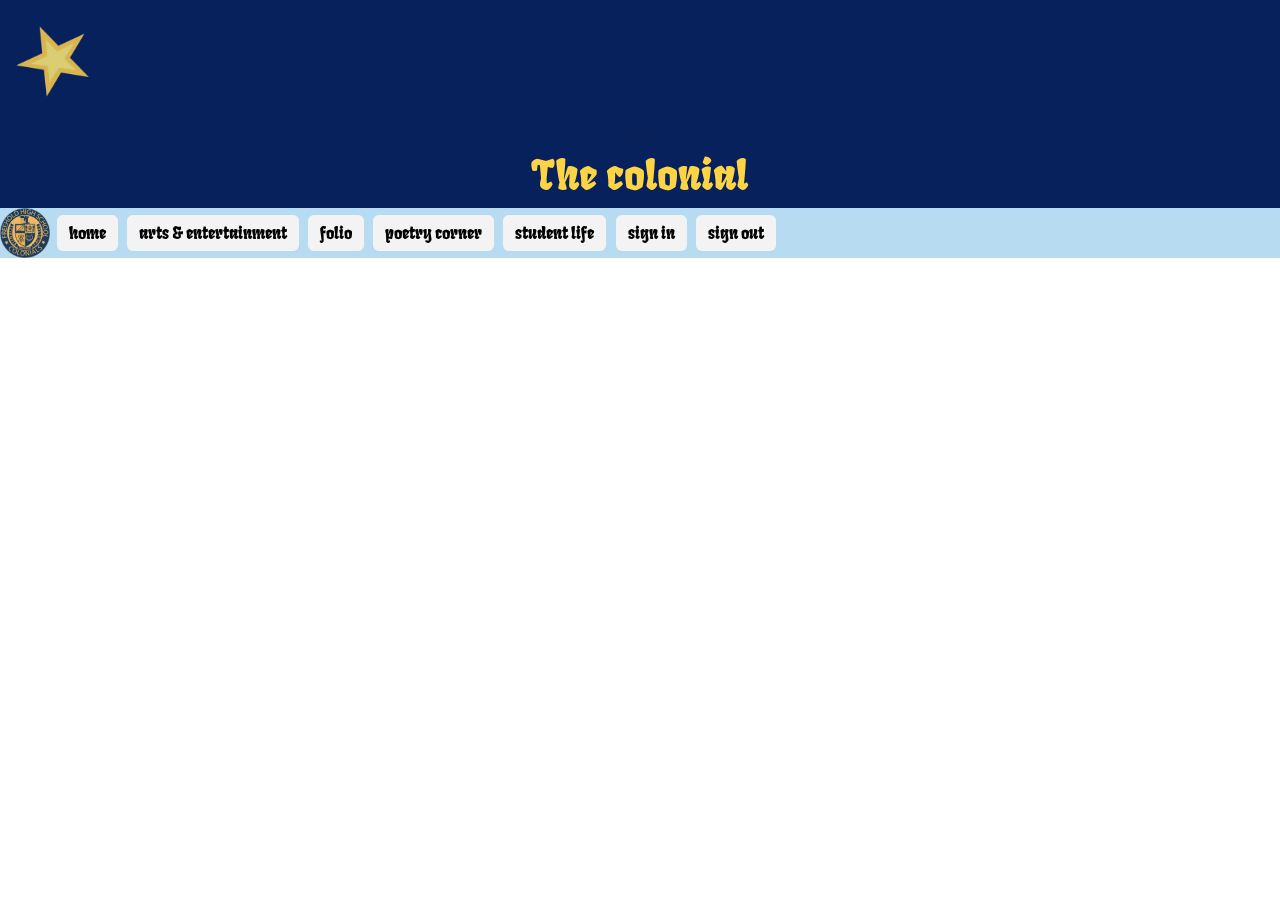
==== index.html @ 9777a9ae "update 1" ====
<!doctype html>
<html lang="en">
  <head>
    <meta charset="UTF-8" />
    <meta name="viewport" content="width=device-width, initial-scale=1.0" />
    <title>Document</title>
    <link rel="preconnect" href="https://fonts.googleapis.com" />
    <link rel="preconnect" href="https://fonts.gstatic.com" crossorigin />
    <link
      href="https://fonts.googleapis.com/css2?family=Fruktur:ital@0;1&display=swap"
      rel="stylesheet"
    />

    <link
      href="https://cdn.jsdelivr.net/npm/bootstrap@5.1.3/dist/css/bootstrap.min.css"
      rel="stylesheet"
      integrity="sha384-1BmE4kWBq78iYhFldvKuhfTAU6auU8tT94WrHftjDbrCEXSU1oBoqyl2QvZ6jIW3"
      crossorigin="anonymous"
    />
    <link rel="stylesheet" href="styles.css" />
  </head>
  <body>
    <div class="container-fluid" id="container-hedr">
      <div class="row">
        <div class="col" style="text-align: center; margin-top: 10%">
          -<img
            src="assets/star.png"
            class="img-fluid"
            height="100px"
            width="100px"
            alt="logo"
            id="star-left"
          />

          <h1 class="h1">The colonial</h1>
        </div>
      </div>
    </div>
    <div class="row">
      <div class="col" id="small-head">
        <img
          src="assets/logo.png"
          class="img-fluid"
          height="50px"
          width="50px"
          alt="logo"
        />

        <button class="btn btn-primary">home</button>
        <button class="btn btn-primary">arts & entertainment</button>
        <button class="btn btn-primary">folio</button>
        <button class="btn btn-primary">poetry corner</button>
        <button class="btn btn-primary">student life</button>
        <button class="btn btn-primary">sign in</button>
        <button class="btn btn-primary">sign out</button>
      </div>
    </div>

    <script
      src="https://cdn.jsdelivr.net/npm/bootstrap@5.1.3/dist/js/bootstrap.bundle.min.js"
      integrity="sha384-ka7Sk0Gln4gmtz2MlQnikT1wXgYsOg+OMhuP+IlRH9sENBO0LRn5q+8nbTov4+1p"
      crossorigin="anonymous"
    ></script>
    <script src="sandbox.js"></script>
  </body>
</html>
---- styles.css ----
#container-hedr {
  background-color: #06215b;
}

#star-left {
  position: absolute;
  left: 0;
  top: 0;
  margin-left: 10px;
  margin-top: 10px;
}

#small-head {
  background-color: rgb(183, 220, 242);
  height: 50px;
}
.h1 {
  color: rgba(255, 212, 68, 1);
  font-family: "Fruktur", system-ui;
  font-weight: 040;
  font-style: normal;
}

.fruktur-regular {
  font-family: "Fruktur", system-ui;
  font-weight: 400;
  font-style: normal;
}

.fruktur-regular-italic {
  font-family: "Fruktur", system-ui;
  font-weight: 400;
  font-style: italic;
}
.btn-primary {
  background-color: #f3f3f4;
  color: #020202;
  border-color: #020202;
  border: none;
  display: inline-block;
  font-size: 16px;
  margin: 4px 2px;
  cursor: pointer;
  font-family: "Fruktur", system-ui;
  font-weight: 040;
  font-style: normal;
}
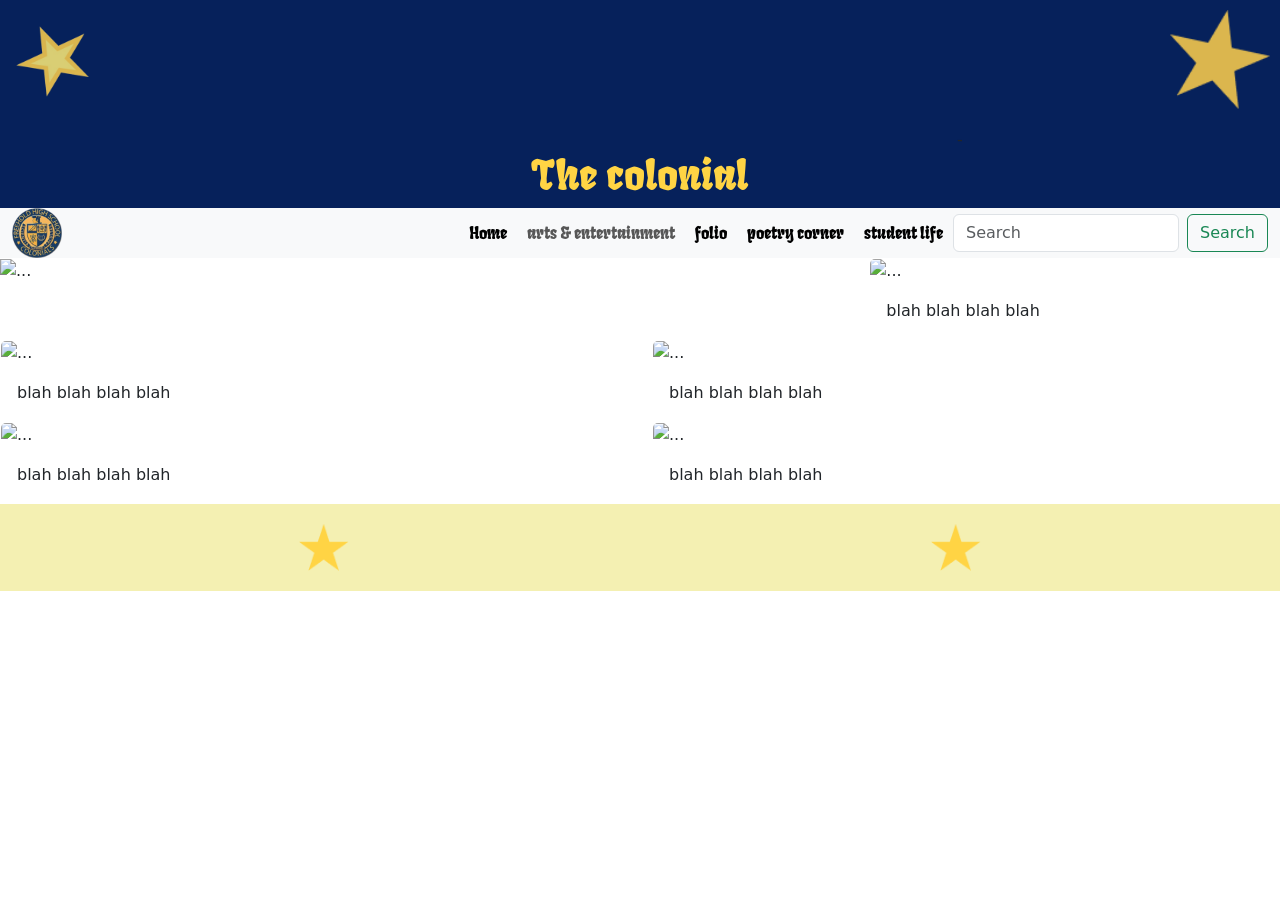
==== commit ce76a2b9: "update 2.0 Co-authored-by: lev1900 <lev1900@users.noreply.github.com>" ====
--- a/index.html
+++ b/index.html
@@ -22,6 +22,17 @@
   <body>
     <div class="container-fluid" id="container-hedr">
       <div class="row">
+        <div class="col">
+          <img
+            src="assets/Star 6.png"
+            class="img-fluid"
+            height="100px"
+            width="100px"
+            alt="logo"
+            id="star-right"
+          />
+        </div>
+
         <div class="col" style="text-align: center; margin-top: 10%">
           -<img
             src="assets/star.png"
@@ -31,31 +42,144 @@
             alt="logo"
             id="star-left"
           />
+        </div>
+        <h1 class="h1" id="page-title">The colonial</h1>
+      </div>
+    </div>
+    <nav class="navbar navbar-expand-lg bg-body-tertiary">
+      <div class="container-fluid">
+        <a class="navbar-brand" href="#">
+          <img
+            src="assets/logo.png"
+            class="img-fluid"
+            height="50px"
+            width="50px"
+            alt="logo"
+          />
+        </a>
+        <button
+          class="navbar-toggler"
+          type="button"
+          data-bs-toggle="collapse"
+          data-bs-target="#navbarTogglerDemo02"
+          aria-controls="navbarTogglerDemo02"
+          aria-expanded="false"
+          aria-label="Toggle navigation"
+        >
+          <span class="navbar-toggler-icon"></span>
+        </button>
+        <div class="collapse navbar-collapse" id="navbarTogglerDemo02">
+          <ul class="navbar-nav ms-auto mb-2 mb-lg-0">
+            <li class="nav-item">
+              <a class="nav-link active" aria-current="page" href="#">Home</a>
+            </li>
+            <li class="nav-item">
+              <a class="nav-link" href="#"> arts & entertainment</a>
+            </li>
+            <li class="nav-item">
+              <a class="nav-link active" aria-current="page" href="#">folio</a>
+            </li>
+            <li class="nav-item">
+              <a class="nav-link active" aria-current="page" href="#"
+                >poetry corner</a
+              >
+            </li>
+            <li class="nav-item">
+              <a class="nav-link active" aria-current="page" href="#"
+                >student life</a
+              >
+            </li>
+          </ul>
+          <form class="d-flex" role="search">
+            <input
+              class="form-control me-2"
+              type="search"
+              placeholder="Search"
+              aria-label="Search"
+            />
+            <button class="btn btn-outline-success" type="submit">
+              Search
+            </button>
+          </form>
+        </div>
+      </div>
+    </nav>
 
-          <h1 class="h1">The colonial</h1>
+    <div class="row">
+      <div class="col-8" id="image">
+        <img src="..." class="img-fluid" alt="..." />
+      </div>
+      <div class="col-4" id>
+        <div class="card" style="width: 18rem">
+          <img src="..." class="card-img-top" alt="..." />
+          <div class="card-body">
+            <p class="card-text">blah blah blah blah</p>
+          </div>
         </div>
       </div>
     </div>
+
     <div class="row">
-      <div class="col" id="small-head">
-        <img
-          src="assets/logo.png"
-          class="img-fluid"
-          height="50px"
-          width="50px"
-          alt="logo"
-        />
-
-        <button class="btn btn-primary">home</button>
-        <button class="btn btn-primary">arts & entertainment</button>
-        <button class="btn btn-primary">folio</button>
-        <button class="btn btn-primary">poetry corner</button>
-        <button class="btn btn-primary">student life</button>
-        <button class="btn btn-primary">sign in</button>
-        <button class="btn btn-primary">sign out</button>
+      <div class="col-6">
+        <div class="card" style="width: 18rem">
+          <img src="..." class="card-img-top" alt="..." />
+          <div class="card-body">
+            <p class="card-text">blah blah blah blah</p>
+          </div>
+        </div>
+      </div>
+      <div class="col-6">
+        <div class="card" style="width: 18rem">
+          <img src="..." class="card-img-top" alt="..." />
+          <div class="card-body">
+            <p class="card-text">blah blah blah blah</p>
+          </div>
+        </div>
       </div>
     </div>
 
+    <div class="row">
+      <div class="col-6">
+        <div class="card" style="width: 18rem">
+          <img src="..." class="card-img-top" alt="..." />
+          <div class="card-body">
+            <p class="card-text">blah blah blah blah</p>
+          </div>
+        </div>
+      </div>
+      <div class="col-6">
+        <div class="card" style="width: 18rem">
+          <img src="..." class="card-img-top" alt="..." />
+          <div class="card-body">
+            <p class="card-text">blah blah blah blah</p>
+          </div>
+        </div>
+      </div>
+    </div>
+    <div class="container-fluid" id="trending-news">
+      <div class="row">
+        <div class="col">
+          <img
+            src="assets/small-star.png"
+            class="img-fluid"
+            height="50px"
+            width="50px"
+            alt="logo"
+          />
+        </div>
+<div class="col">
+<img
+            src="assets/small-star.png"
+            class="img-fluid"
+            height="50px"
+            width="50px"
+            alt="logo"
+          />
+        </div>
+
+
+</div>      </div>
+    </div>
     <script
       src="https://cdn.jsdelivr.net/npm/bootstrap@5.1.3/dist/js/bootstrap.bundle.min.js"
       integrity="sha384-ka7Sk0Gln4gmtz2MlQnikT1wXgYsOg+OMhuP+IlRH9sENBO0LRn5q+8nbTov4+1p"
--- a/styles.css
+++ b/styles.css
@@ -1,5 +1,13 @@
 #container-hedr {
   background-color: #06215b;
+}
+
+#small-star-left {
+  position: absolute;
+  left: 0;
+  top: 50;
+  margin-left: 10px;
+  margin-top: 10px;
 }
 
 #star-left {
@@ -10,7 +18,15 @@
   margin-top: 10px;
 }
 
-#small-head {
+#star-right {
+  position: absolute;
+  right: 0;
+  top: 0;
+  margin-right: 10px;
+  margin-top: 10px;
+}
+
+.navbar {
   background-color: rgb(183, 220, 242);
   height: 50px;
 }
@@ -32,8 +48,7 @@
   font-weight: 400;
   font-style: italic;
 }
-.btn-primary {
-  background-color: #f3f3f4;
+.nav-item {
   color: #020202;
   border-color: #020202;
   border: none;
@@ -45,3 +60,23 @@
   font-weight: 040;
   font-style: normal;
 }
+
+.nav-item:hover {
+  background-color: #081125;
+  color: #f3f3f4;
+  border-color: #f3f3f4;
+}
+#page-title {
+  text-align: center;
+}
+
+#trending-news {
+  background-color: #f4f0b2;
+
+  padding: 20px;
+  text-align: center;
+}
+
+.card {
+  border-color: white;
+}
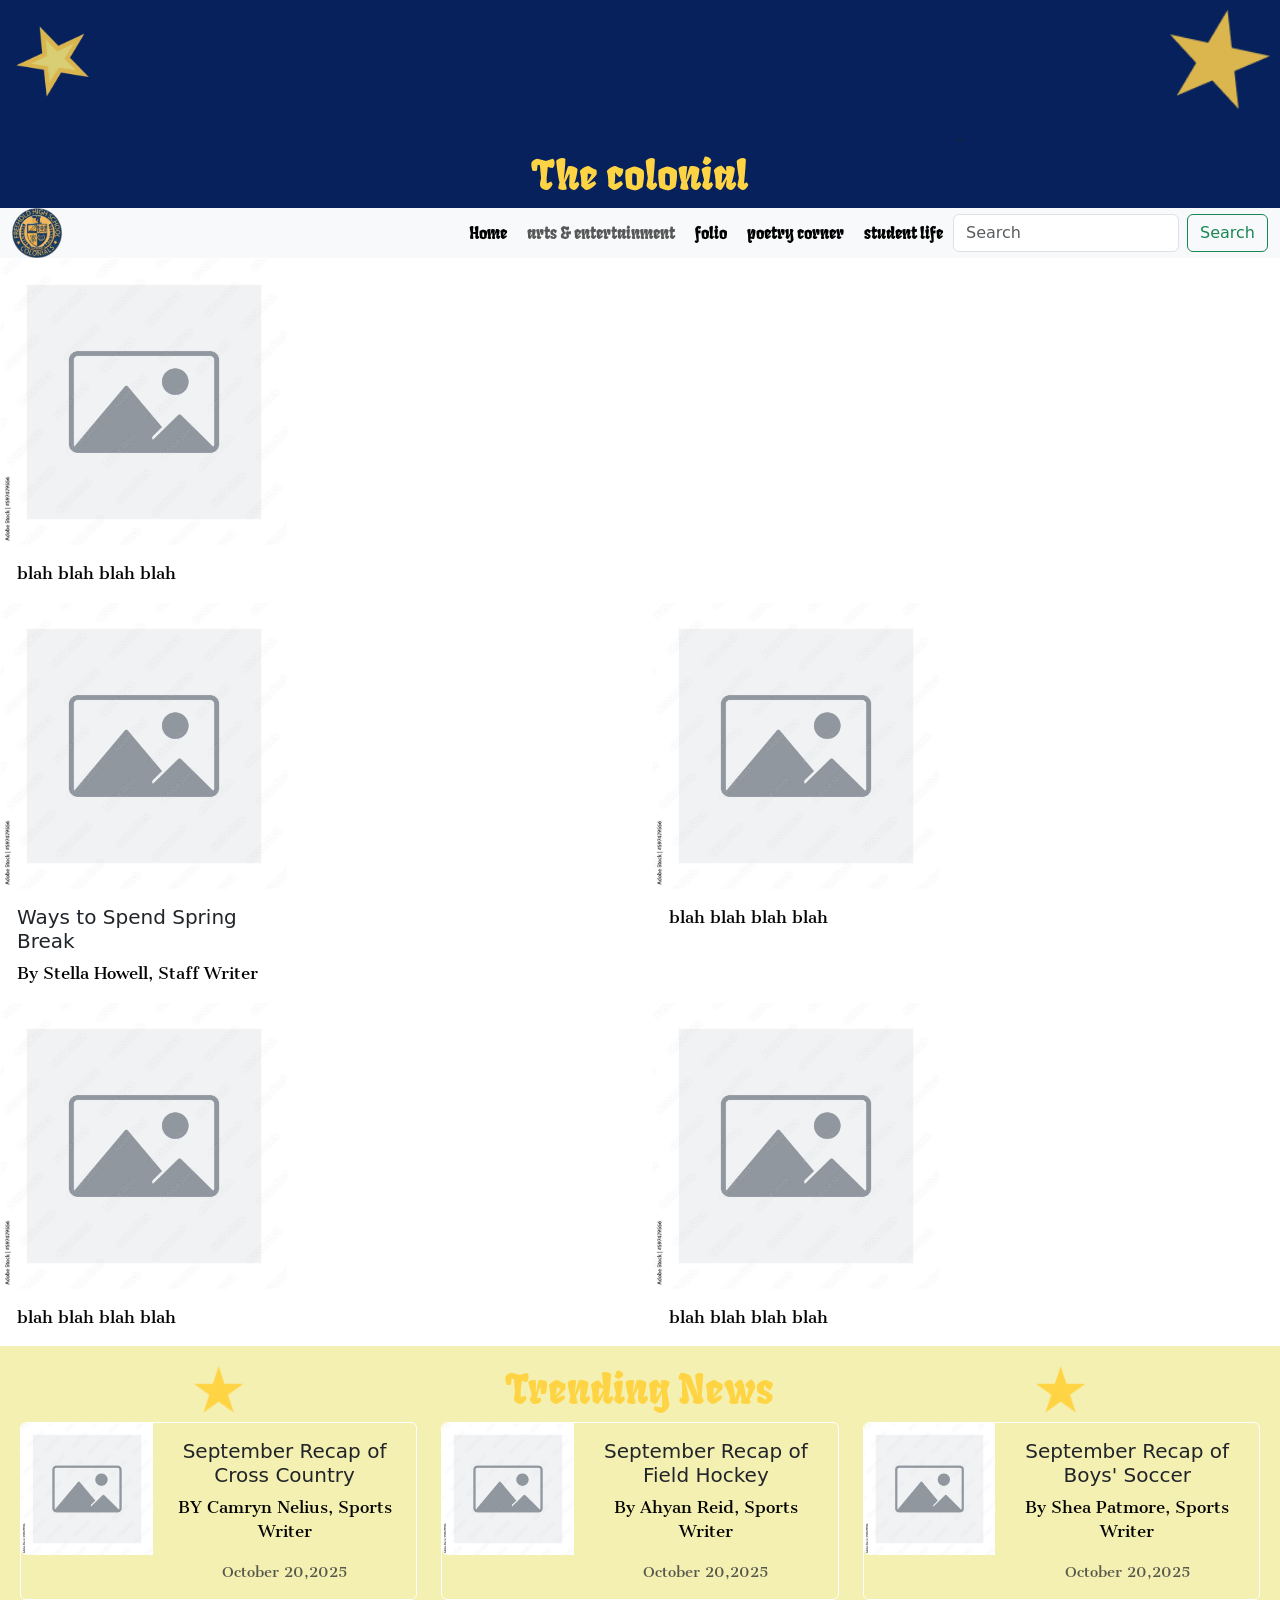
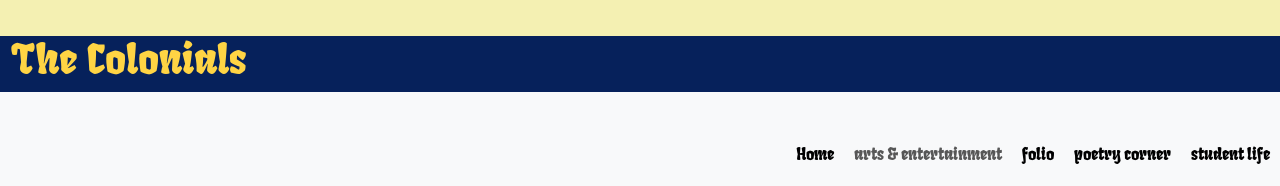
==== commit 7461d245: "update 2.1 Co-authored-by: lev1900 <lev1900@users.noreply.github.com>" ====
--- a/index.html
+++ b/index.html
@@ -10,7 +10,12 @@
       href="https://fonts.googleapis.com/css2?family=Fruktur:ital@0;1&display=swap"
       rel="stylesheet"
     />
-
+    <link rel="preconnect" href="https://fonts.googleapis.com" />
+    <link rel="preconnect" href="https://fonts.gstatic.com" crossorigin />
+    <link
+      href="https://fonts.googleapis.com/css2?family=Cantata+One&display=swap"
+      rel="stylesheet"
+    />
     <link
       href="https://cdn.jsdelivr.net/npm/bootstrap@5.1.3/dist/css/bootstrap.min.css"
       rel="stylesheet"
@@ -46,7 +51,7 @@
         <h1 class="h1" id="page-title">The colonial</h1>
       </div>
     </div>
-    <nav class="navbar navbar-expand-lg bg-body-tertiary">
+    <nav class="navbar navbar-expand-lg bg-body-tertiary" id="navbar-select">
       <div class="container-fluid">
         <a class="navbar-brand" href="#">
           <img
@@ -106,12 +111,9 @@
     </nav>
 
     <div class="row">
-      <div class="col-8" id="image">
-        <img src="..." class="img-fluid" alt="..." />
-      </div>
       <div class="col-4" id>
         <div class="card" style="width: 18rem">
-          <img src="..." class="card-img-top" alt="..." />
+          <img src="assets\placeholder.jpg" class="card-img-top" alt="..." />
           <div class="card-body">
             <p class="card-text">blah blah blah blah</p>
           </div>
@@ -122,15 +124,16 @@
     <div class="row">
       <div class="col-6">
         <div class="card" style="width: 18rem">
-          <img src="..." class="card-img-top" alt="..." />
-          <div class="card-body">
-            <p class="card-text">blah blah blah blah</p>
+          <img src="assets\placeholder.jpg" class="card-img-top" alt="..." />
+          <div class="card-body">
+            <h5 class="card-title">Ways to Spend Spring Break</h5>
+            <p class="card-text">By Stella Howell, Staff Writer</p>
           </div>
         </div>
       </div>
       <div class="col-6">
         <div class="card" style="width: 18rem">
-          <img src="..." class="card-img-top" alt="..." />
+          <img src="assets\placeholder.jpg" class="card-img-top" alt="..." />
           <div class="card-body">
             <p class="card-text">blah blah blah blah</p>
           </div>
@@ -141,7 +144,7 @@
     <div class="row">
       <div class="col-6">
         <div class="card" style="width: 18rem">
-          <img src="..." class="card-img-top" alt="..." />
+          <img src="assets\placeholder.jpg" class="card-img-top" alt="..." />
           <div class="card-body">
             <p class="card-text">blah blah blah blah</p>
           </div>
@@ -149,7 +152,7 @@
       </div>
       <div class="col-6">
         <div class="card" style="width: 18rem">
-          <img src="..." class="card-img-top" alt="..." />
+          <img src="assets\placeholder.jpg" class="card-img-top" alt="..." />
           <div class="card-body">
             <p class="card-text">blah blah blah blah</p>
           </div>
@@ -167,8 +170,11 @@
             alt="logo"
           />
         </div>
-<div class="col">
-<img
+        <div class="col">
+          <h1 class="h1" id="page-title">Trending News</h1>
+        </div>
+        <div class="col">
+          <img
             src="assets/small-star.png"
             class="img-fluid"
             height="50px"
@@ -176,9 +182,123 @@
             alt="logo"
           />
         </div>
-
-
-</div>      </div>
+      </div>
+      <div class="row">
+        <div class="col">
+          <div class="card mb-3" style="max-width: 540px">
+            <div class="row g-0">
+              <div class="col-md-4">
+                <img
+                  src="assets\placeholder.jpg"
+                  class="img-fluid rounded-start"
+                  alt="..."
+                />
+              </div>
+              <div class="col-md-8">
+                <div class="card-body">
+                  <h5 class="card-title">September Recap of Cross Country</h5>
+                  <p class="card-text">BY Camryn Nelius, Sports Writer</p>
+                  <p class="card-text">
+                    <small class="text-body-secondary">October 20,2025</small>
+                  </p>
+                </div>
+              </div>
+            </div>
+          </div>
+        </div>
+        <div class="col">
+          <div class="card mb-3" style="max-width: 540px">
+            <div class="row g-0">
+              <div class="col-md-4">
+                <img
+                  src="assets\placeholder.jpg"
+                  class="img-fluid rounded-start"
+                  alt="..."
+                />
+              </div>
+              <div class="col-md-8">
+                <div class="card-body">
+                  <h5 class="card-title">September Recap of Field Hockey</h5>
+                  <p class="card-text">By Ahyan Reid, Sports Writer</p>
+                  <p class="card-text">
+                    <small class="text-body-secondary">October 20,2025</small>
+                  </p>
+                </div>
+              </div>
+            </div>
+          </div>
+        </div>
+        <div class="col">
+          <div class="card mb-3" style="max-width: 540px">
+            <div class="row g-0">
+              <div class="col-md-4">
+                <img
+                  src="assets\placeholder.jpg"
+                  class="img-fluid rounded-start"
+                  alt="..."
+                />
+              </div>
+              <div class="col-md-8">
+                <div class="card-body">
+                  <h5 class="card-title">September Recap of Boys' Soccer</h5>
+                  <p class="card-text">By Shea Patmore, Sports Writer</p>
+                  <p class="card-text">
+                    <small class="text-body-secondary">October 20,2025</small>
+                  </p>
+                </div>
+              </div>
+            </div>
+          </div>
+        </div>
+      </div>
+    </div>
+    <div class="container-fluid" id="container-hedr">
+      <div class="row">
+        <h1 class="h1">The Colonials</h1>
+        <nav class="navbar navbar-expand-lg bg-body-tertiary">
+          <div class="col">
+            <a class="navbar-brand" href="#"> </a>
+            <button
+              class="navbar-toggler"
+              type="button"
+              data-bs-toggle="collapse"
+              data-bs-target="#navbarTogglerDemo02"
+              aria-controls="navbarTogglerDemo02"
+              aria-expanded="false"
+              aria-label="Toggle navigation"
+            >
+              <span class="navbar-toggler-icon"></span>
+            </button>
+            <div class="collapse navbar-collapse" id="navbarTogglerDemo02">
+              <ul class="navbar-nav ms-auto mb-2 mb-lg-0">
+                <li class="nav-item">
+                  <a class="nav-link active" aria-current="page" href="#"
+                    >Home</a
+                  >
+                </li>
+                <li class="nav-item">
+                  <a class="nav-link" href="#"> arts & entertainment</a>
+                </li>
+                <li class="nav-item">
+                  <a class="nav-link active" aria-current="page" href="#"
+                    >folio</a
+                  >
+                </li>
+                <li class="nav-item">
+                  <a class="nav-link active" aria-current="page" href="#"
+                    >poetry corner</a
+                  >
+                </li>
+                <li class="nav-item">
+                  <a class="nav-link active" aria-current="page" href="#"
+                    >student life</a
+                  >
+                </li>
+              </ul>
+            </div>
+          </div>
+        </nav>
+      </div>
     </div>
     <script
       src="https://cdn.jsdelivr.net/npm/bootstrap@5.1.3/dist/js/bootstrap.bundle.min.js"
--- a/styles.css
+++ b/styles.css
@@ -26,14 +26,26 @@
   margin-top: 10px;
 }
 
-.navbar {
+#navbar-select {
   background-color: rgb(183, 220, 242);
   height: 50px;
 }
-.h1 {
+.h1,
+.h2,
+.h3,
+.h4,
+.h5,
+.h6 {
   color: rgba(255, 212, 68, 1);
   font-family: "Fruktur", system-ui;
   font-weight: 040;
+  font-style: normal;
+}
+
+.card-text {
+  color: rgb(4, 4, 4);
+  font-family: "Cantata One", serif;
+  font-weight: 400;
   font-style: normal;
 }
 
@@ -79,4 +91,11 @@
 
 .card {
   border-color: white;
+  background: none;
 }
+
+.cantata-one-regular {
+  font-family: "Cantata One", serif;
+  font-weight: 400;
+  font-style: normal;
+}
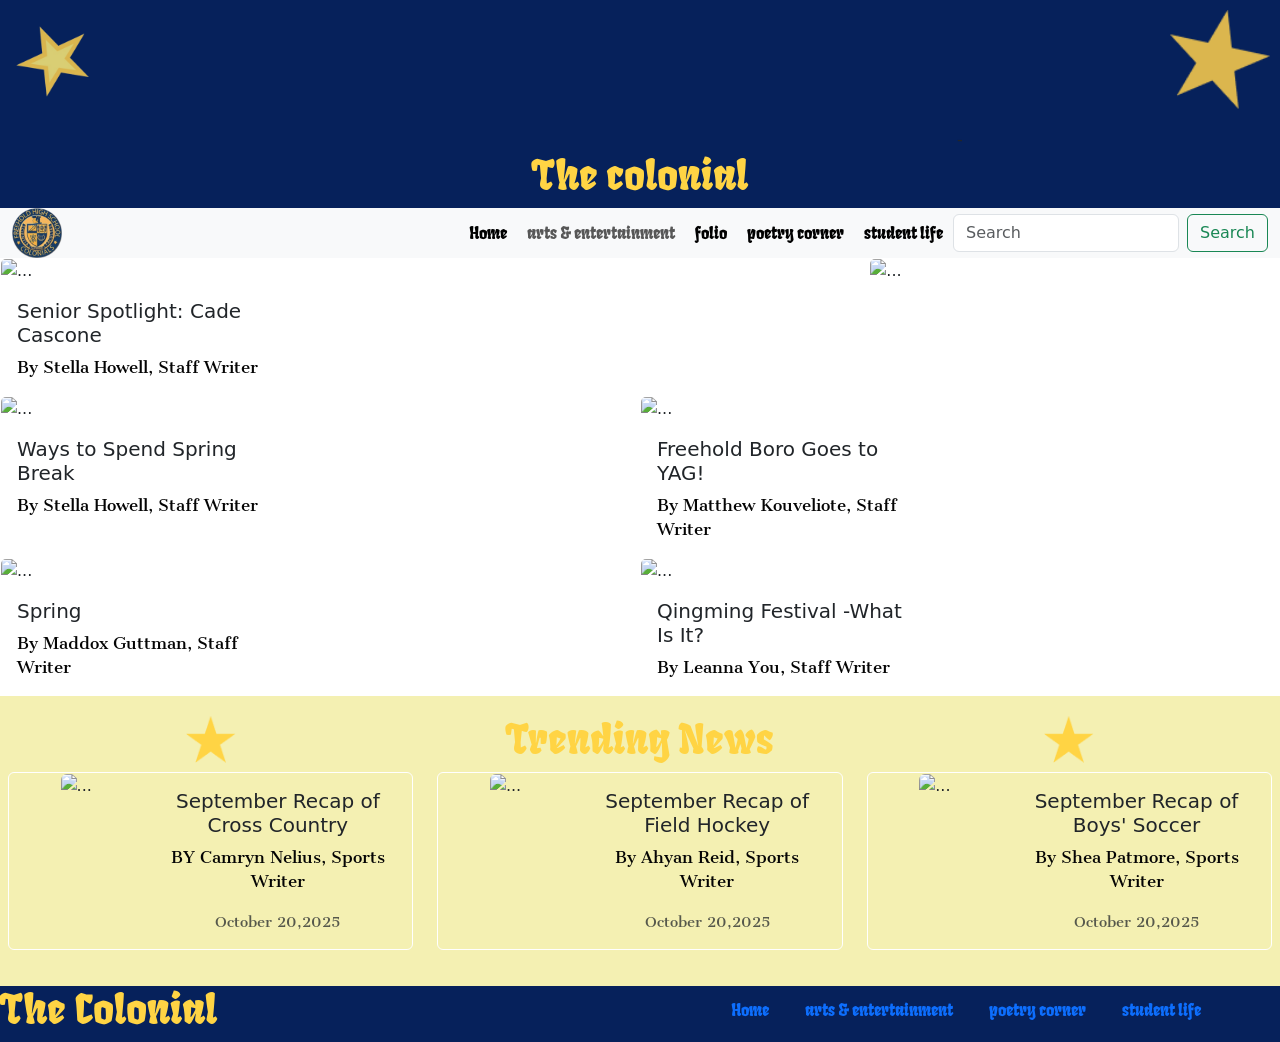
==== commit ed47eb10: "update 3.0 Co-authored-by: lev1900 <lev1900@users.noreply.github.com>" ====
--- a/index.html
+++ b/index.html
@@ -22,7 +22,7 @@
       integrity="sha384-1BmE4kWBq78iYhFldvKuhfTAU6auU8tT94WrHftjDbrCEXSU1oBoqyl2QvZ6jIW3"
       crossorigin="anonymous"
     />
-    <link rel="stylesheet" href="styles.css" />
+    <link rel="stylesheet" href="/styles.css" />
   </head>
   <body>
     <div class="container-fluid" id="container-hedr">
@@ -40,7 +40,7 @@
 
         <div class="col" style="text-align: center; margin-top: 10%">
           -<img
-            src="assets/star.png"
+            src="assets\star.png"
             class="img-fluid"
             height="100px"
             width="100px"
@@ -111,195 +111,210 @@
     </nav>
 
     <div class="row">
+      <div class="col-8" id>
+        <div class="card" style="width: 18rem">
+          <img
+            src="https://www.freeholdboropublications.com/wp-content/uploads/2026/02/IMG_5541-800x1200.jpeg"
+            class="card-img-top"
+            alt="..."
+          />
+          <div class="card-body">
+            <h5 class="card-title">Senior Spotlight: Cade Cascone</h5>
+            <p class="card-text">By Stella Howell, Staff Writer</p>
+          </div>
+        </div>
+      </div>
       <div class="col-4" id>
         <div class="card" style="width: 18rem">
-          <img src="assets\placeholder.jpg" class="card-img-top" alt="..." />
-          <div class="card-body">
-            <p class="card-text">blah blah blah blah</p>
+          <img
+            src="https://www.freeholdboropublications.com/wp-content/uploads/2026/05/March-27th-2026-Deadline-Mar-26-2026-at-10_41-PM-900x1200.jpg"
+            class="card-img-top"
+            alt="..."
+          />
+          <div class="card-body"></div>
+        </div>
+      </div>
+
+      <div class="row">
+        <div class="col-6">
+          <div class="card" style="width: 18rem">
+            <img
+              src="https://www.freeholdboropublications.com/wp-content/uploads/2026/05/pexels-ebra-2152993740-36477555-900x1200.jpg"
+              class="card-img-top"
+              alt="..."
+            />
+            <div class="card-body">
+              <h5 class="card-title">Ways to Spend Spring Break</h5>
+              <p class="card-text">By Stella Howell, Staff Writer</p>
+            </div>
+          </div>
+        </div>
+        <div class="col-6">
+          <div class="card" style="width: 18rem">
+            <img
+              src="https://www.freeholdboropublications.com/wp-content/uploads/2026/05/original-1200x900.jpeg"
+              class="card-img-top"
+              alt="..."
+            />
+            <div class="card-body">
+              <h5 class="card-title">Freehold Boro Goes to YAG!</h5>
+              <p class="card-text">By Matthew Kouveliote, Staff Writer</p>
+            </div>
+          </div>
+        </div>
+      </div>
+
+      <div class="row">
+        <div class="col-6">
+          <div class="card" style="width: 18rem">
+            <img
+              src="https://www.freeholdboropublications.com/wp-content/uploads/2026/05/March-27th-2026-Deadline-Mar-27-2026-at-6_53-PM-910x1200.jpg"
+              class="card-img-top"
+              alt="..."
+            />
+            <div class="card-body">
+              <h5 class="card-title">Spring</h5>
+              <p class="card-text">By Maddox Guttman, Staff Writer</p>
+            </div>
+          </div>
+        </div>
+        <div class="col-6">
+          <div class="card" style="width: 18rem">
+            <img
+              src="https://www.freeholdboropublications.com/wp-content/uploads/2026/02/quingming-festival.jpg"
+              class="card-img-top"
+              alt="..."
+            />
+            <div class="card-body">
+              <h5 class="card-title">Qingming Festival -What Is It?</h5>
+              <p class="card-text">By Leanna You, Staff Writer</p>
+            </div>
+          </div>
+        </div>
+      </div>
+      <div class="container-fluid" id="trending-news">
+        <div class="row">
+          <div class="col">
+            <img
+              src="/assets/small-star.png"
+              class="img-fluid"
+              height="50px"
+              width="50px"
+              alt="logo"
+            />
+          </div>
+          <div class="col">
+            <h1 class="h1" id="page-title">Trending News</h1>
+          </div>
+          <div class="col">
+            <img
+              src="/assets/small-star.png"
+              class="img-fluid"
+              height="50px"
+              width="50px"
+              alt="logo"
+            />
+          </div>
+        </div>
+        <div class="row">
+          <div class="col">
+            <div class="card mb-3" style="max-width: 540px">
+              <div class="row g-0">
+                <div class="col-md-4">
+                  <img
+                    src="https://www.freeholdboropublications.com/wp-content/uploads/2025/10/boots-female-sporty-jogger-1200x1200.jpg"
+                    class="img-fluid rounded-start"
+                    alt="..."
+                  />
+                </div>
+                <div class="col-md-8">
+                  <div class="card-body">
+                    <h5 class="card-title">September Recap of Cross Country</h5>
+                    <p class="card-text">BY Camryn Nelius, Sports Writer</p>
+                    <p class="card-text">
+                      <small class="text-body-secondary">October 20,2025</small>
+                    </p>
+                  </div>
+                </div>
+              </div>
+            </div>
+          </div>
+          <div class="col">
+            <div class="card mb-3" style="max-width: 540px">
+              <div class="row g-0">
+                <div class="col-md-4">
+                  <img
+                    src="https://www.freeholdboropublications.com/wp-content/uploads/2025/10/DPB-Free-FH-j-053-1200x800.jpg"
+                    class="img-fluid rounded-start"
+                    alt="..."
+                  />
+                </div>
+                <div class="col-md-8">
+                  <div class="card-body">
+                    <h5 class="card-title">September Recap of Field Hockey</h5>
+                    <p class="card-text">By Ahyan Reid, Sports Writer</p>
+                    <p class="card-text">
+                      <small class="text-body-secondary">October 20,2025</small>
+                    </p>
+                  </div>
+                </div>
+              </div>
+            </div>
+          </div>
+          <div class="col">
+            <div class="card mb-3" style="max-width: 540px">
+              <div class="row g-0">
+                <div class="col-md-4">
+                  <img
+                    src="https://www.freeholdboropublications.com/wp-content/uploads/2025/10/DSC_0556-1200x800.jpg"
+                    class="img-fluid rounded-start"
+                    alt="..."
+                  />
+                </div>
+                <div class="col-md-8">
+                  <div class="card-body">
+                    <h5 class="card-title">September Recap of Boys' Soccer</h5>
+                    <p class="card-text">By Shea Patmore, Sports Writer</p>
+                    <p class="card-text">
+                      <small class="text-body-secondary">October 20,2025</small>
+                    </p>
+                  </div>
+                </div>
+              </div>
+            </div>
           </div>
         </div>
       </div>
     </div>
 
-    <div class="row">
-      <div class="col-6">
-        <div class="card" style="width: 18rem">
-          <img src="assets\placeholder.jpg" class="card-img-top" alt="..." />
-          <div class="card-body">
-            <h5 class="card-title">Ways to Spend Spring Break</h5>
-            <p class="card-text">By Stella Howell, Staff Writer</p>
-          </div>
-        </div>
-      </div>
-      <div class="col-6">
-        <div class="card" style="width: 18rem">
-          <img src="assets\placeholder.jpg" class="card-img-top" alt="..." />
-          <div class="card-body">
-            <p class="card-text">blah blah blah blah</p>
-          </div>
-        </div>
+    <div class="row" id="container-hedr">
+      <div class="col">
+        <h1 class="h1">The Colonial</h1>
+      </div>
+      <div class="col">
+        <ul class="nav justify-content-center">
+          <li class="nav-item">
+            <a class="nav-link" href="index.html">Home</a>
+          </li>
+          <li class="nav-item">
+            <a class="nav-link" href="other-htmls\artsandenterianment.html"
+              >arts & entertainment</a
+            >
+          </li>
+          <li class="nav-item">
+            <a class="nav-link" href="other-htmls/poetry-corner.html"
+              >poetry corner</a
+            >
+          </li>
+          <li class="nav-item">
+            <a class="nav-link" href="other-htmls\student-life.html"
+              >student life</a
+            >
+          </li>
+        </ul>
       </div>
     </div>
 
-    <div class="row">
-      <div class="col-6">
-        <div class="card" style="width: 18rem">
-          <img src="assets\placeholder.jpg" class="card-img-top" alt="..." />
-          <div class="card-body">
-            <p class="card-text">blah blah blah blah</p>
-          </div>
-        </div>
-      </div>
-      <div class="col-6">
-        <div class="card" style="width: 18rem">
-          <img src="assets\placeholder.jpg" class="card-img-top" alt="..." />
-          <div class="card-body">
-            <p class="card-text">blah blah blah blah</p>
-          </div>
-        </div>
-      </div>
-    </div>
-    <div class="container-fluid" id="trending-news">
-      <div class="row">
-        <div class="col">
-          <img
-            src="assets/small-star.png"
-            class="img-fluid"
-            height="50px"
-            width="50px"
-            alt="logo"
-          />
-        </div>
-        <div class="col">
-          <h1 class="h1" id="page-title">Trending News</h1>
-        </div>
-        <div class="col">
-          <img
-            src="assets/small-star.png"
-            class="img-fluid"
-            height="50px"
-            width="50px"
-            alt="logo"
-          />
-        </div>
-      </div>
-      <div class="row">
-        <div class="col">
-          <div class="card mb-3" style="max-width: 540px">
-            <div class="row g-0">
-              <div class="col-md-4">
-                <img
-                  src="assets\placeholder.jpg"
-                  class="img-fluid rounded-start"
-                  alt="..."
-                />
-              </div>
-              <div class="col-md-8">
-                <div class="card-body">
-                  <h5 class="card-title">September Recap of Cross Country</h5>
-                  <p class="card-text">BY Camryn Nelius, Sports Writer</p>
-                  <p class="card-text">
-                    <small class="text-body-secondary">October 20,2025</small>
-                  </p>
-                </div>
-              </div>
-            </div>
-          </div>
-        </div>
-        <div class="col">
-          <div class="card mb-3" style="max-width: 540px">
-            <div class="row g-0">
-              <div class="col-md-4">
-                <img
-                  src="assets\placeholder.jpg"
-                  class="img-fluid rounded-start"
-                  alt="..."
-                />
-              </div>
-              <div class="col-md-8">
-                <div class="card-body">
-                  <h5 class="card-title">September Recap of Field Hockey</h5>
-                  <p class="card-text">By Ahyan Reid, Sports Writer</p>
-                  <p class="card-text">
-                    <small class="text-body-secondary">October 20,2025</small>
-                  </p>
-                </div>
-              </div>
-            </div>
-          </div>
-        </div>
-        <div class="col">
-          <div class="card mb-3" style="max-width: 540px">
-            <div class="row g-0">
-              <div class="col-md-4">
-                <img
-                  src="assets\placeholder.jpg"
-                  class="img-fluid rounded-start"
-                  alt="..."
-                />
-              </div>
-              <div class="col-md-8">
-                <div class="card-body">
-                  <h5 class="card-title">September Recap of Boys' Soccer</h5>
-                  <p class="card-text">By Shea Patmore, Sports Writer</p>
-                  <p class="card-text">
-                    <small class="text-body-secondary">October 20,2025</small>
-                  </p>
-                </div>
-              </div>
-            </div>
-          </div>
-        </div>
-      </div>
-    </div>
-    <div class="container-fluid" id="container-hedr">
-      <div class="row">
-        <h1 class="h1">The Colonials</h1>
-        <nav class="navbar navbar-expand-lg bg-body-tertiary">
-          <div class="col">
-            <a class="navbar-brand" href="#"> </a>
-            <button
-              class="navbar-toggler"
-              type="button"
-              data-bs-toggle="collapse"
-              data-bs-target="#navbarTogglerDemo02"
-              aria-controls="navbarTogglerDemo02"
-              aria-expanded="false"
-              aria-label="Toggle navigation"
-            >
-              <span class="navbar-toggler-icon"></span>
-            </button>
-            <div class="collapse navbar-collapse" id="navbarTogglerDemo02">
-              <ul class="navbar-nav ms-auto mb-2 mb-lg-0">
-                <li class="nav-item">
-                  <a class="nav-link active" aria-current="page" href="#"
-                    >Home</a
-                  >
-                </li>
-                <li class="nav-item">
-                  <a class="nav-link" href="#"> arts & entertainment</a>
-                </li>
-                <li class="nav-item">
-                  <a class="nav-link active" aria-current="page" href="#"
-                    >folio</a
-                  >
-                </li>
-                <li class="nav-item">
-                  <a class="nav-link active" aria-current="page" href="#"
-                    >poetry corner</a
-                  >
-                </li>
-                <li class="nav-item">
-                  <a class="nav-link active" aria-current="page" href="#"
-                    >student life</a
-                  >
-                </li>
-              </ul>
-            </div>
-          </div>
-        </nav>
-      </div>
-    </div>
     <script
       src="https://cdn.jsdelivr.net/npm/bootstrap@5.1.3/dist/js/bootstrap.bundle.min.js"
       integrity="sha384-ka7Sk0Gln4gmtz2MlQnikT1wXgYsOg+OMhuP+IlRH9sENBO0LRn5q+8nbTov4+1p"
